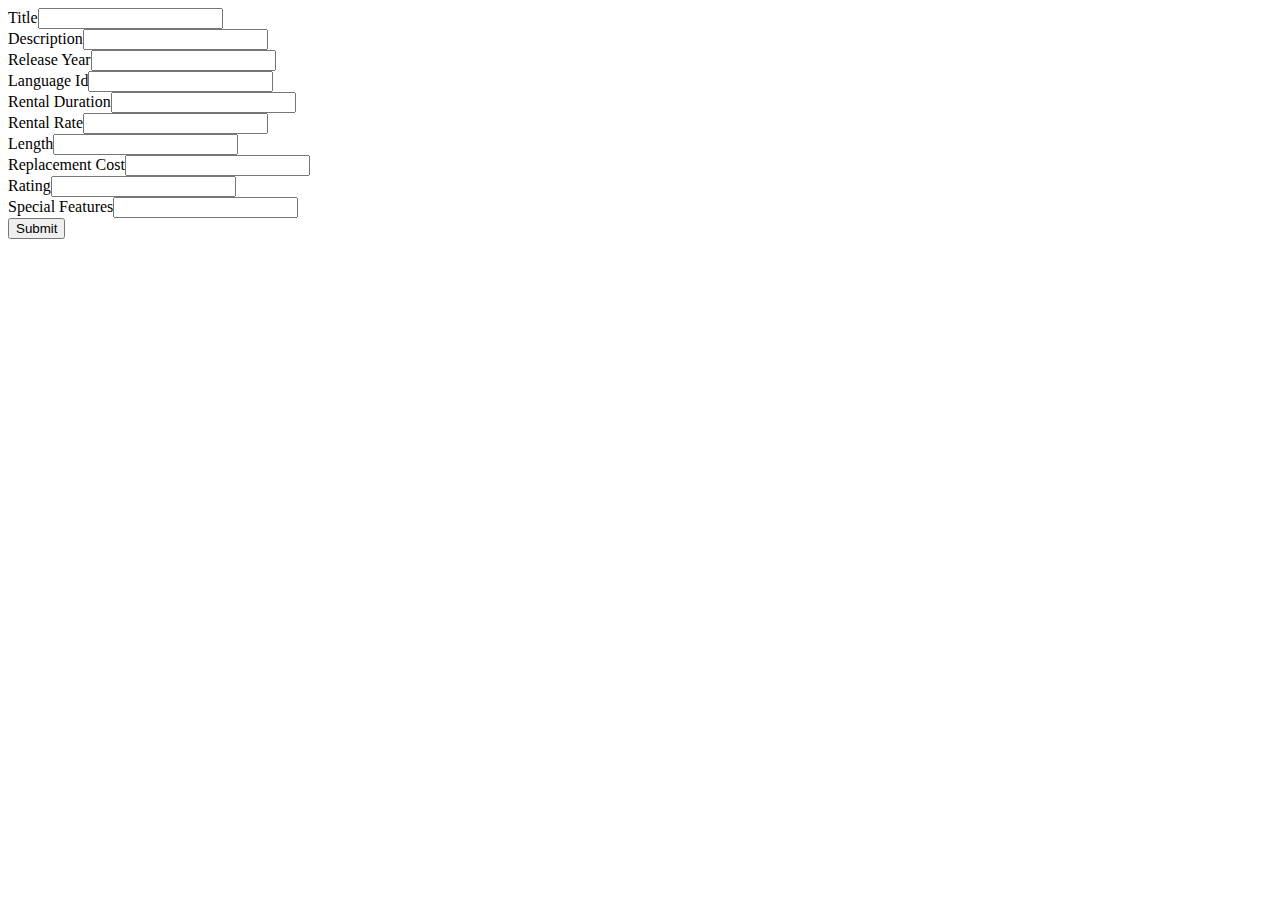
==== WebContent/addVideo.html @ 1790c3ee "saturday noon" ====
<!DOCTYPE html>
<html lang="en">
 <head>
   <meta charset="UTF-8">
   <title>Title</title>
 </head>
 <body>
   <form action="add.do" method="POST">
   	
     Title<input type="text" name="title" /><br>
     Description<input type="text" name="description" /><br>
     Release Year<input type="number" name="releaseYear" /><br>
     Language Id<input type="number" name="languageId" /><br>
     Rental Duration<input type="number" name="rentalDuration" /><br>
     Rental Rate<input type="number" name="rentalRate" /><br>
     Length<input type="number" name="length" /><br>
     Replacement Cost<input type="number" name="replacementCost" /><br>
     Rating<input type="text" name="rating" /><br> 
     Special Features<input type="text" name="specialFeatures" /><br>
     <input type="submit" value="Submit" /><br />
   </form>
 </body>
</html>
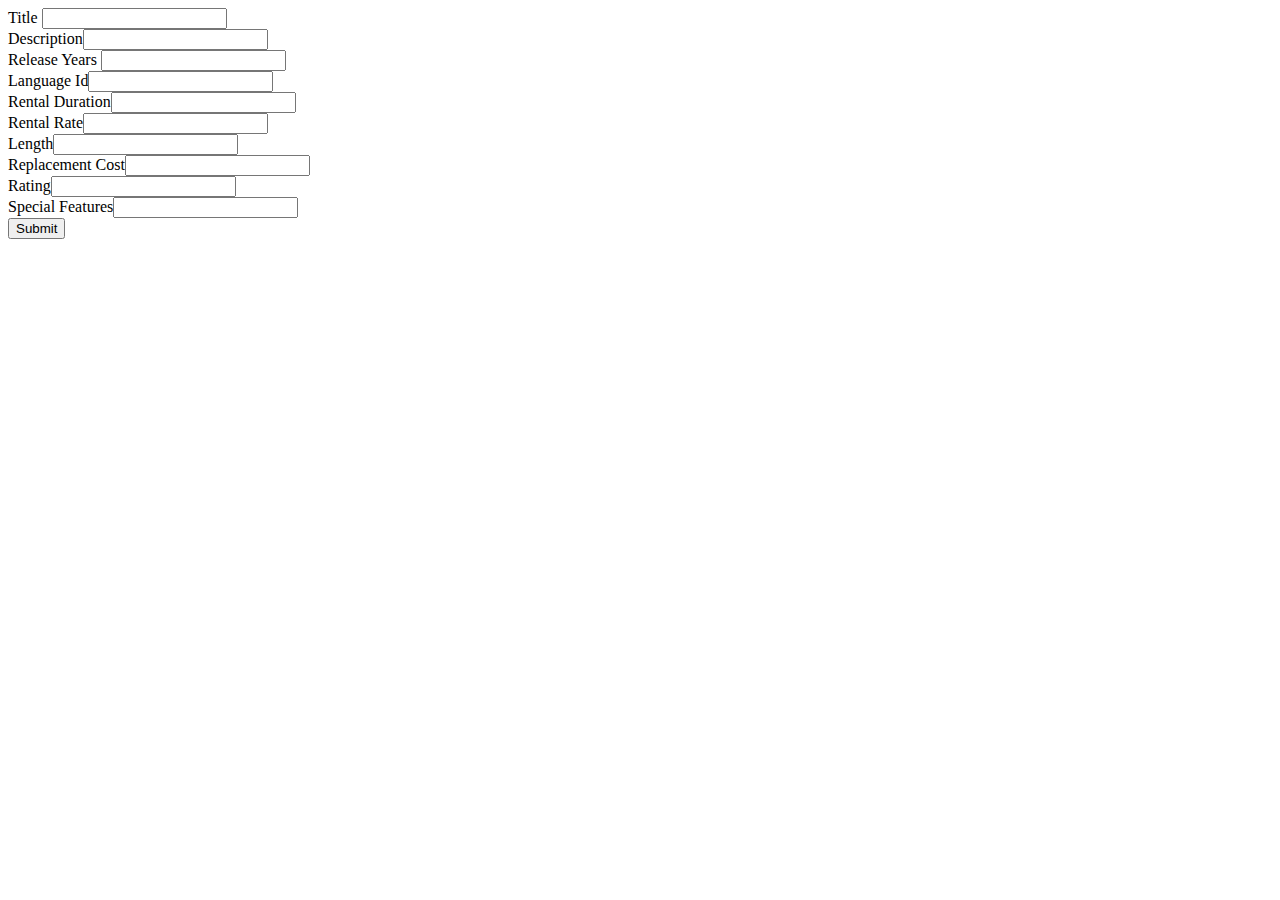
==== commit 6052253c: "update." ====
--- a/WebContent/addVideo.html
+++ b/WebContent/addVideo.html
@@ -7,9 +7,9 @@
  <body>
    <form action="add.do" method="POST">
    	
-     Title<input type="text" name="title" /><br>
+     Title <input type="text" name="title" /><br>
      Description<input type="text" name="description" /><br>
-     Release Year<input type="number" name="releaseYear" /><br>
+     Release Years <input type="number" name="releaseYear" /><br>
      Language Id<input type="number" name="languageId" /><br>
      Rental Duration<input type="number" name="rentalDuration" /><br>
      Rental Rate<input type="number" name="rentalRate" /><br>
